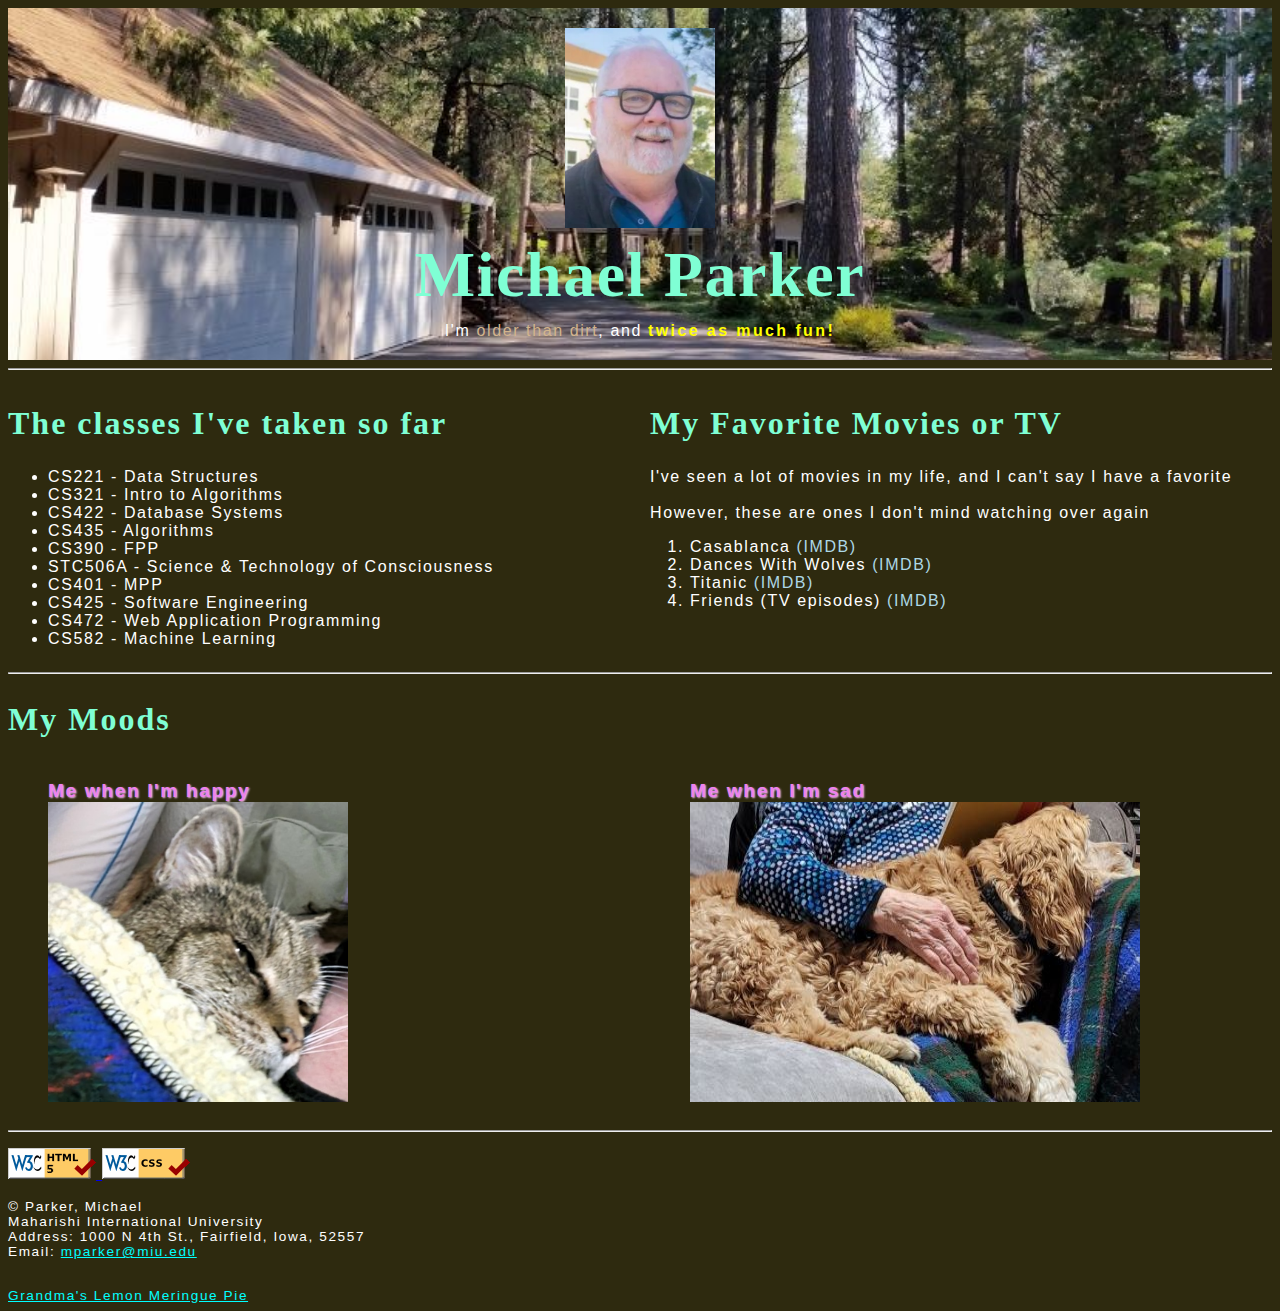
==== lab1/aboutme.html @ 25156d31 "Reorganized; added lab2" ====
<!DOCTYPE html>
<html lang="en">
<head>
    <meta charset="UTF-8">
    <meta name="viewport" content="width=device-width, initial-scale=1.0">
    <title>Michael Parker</title>
    <link href="images/mparker93010.jpg" type="image/jpg" rel="shortcut icon">
    <link href="css/styleme.css" type="text/css" rel="stylesheet">
</head>
<body>
<header>
    <img src="images/mparker93010.jpg" alt="Michael Parker" style="width: 150px; height: 200px;">
    <h1>Michael Parker</h1>
    <div>I'm <span class="emphasis_level1">older than dirt</span>, and <span class="emphasis_level2">twice as much fun!</span></div>
</header>
<hr>
<div class="content">
    <div class="side-by-side">
        <div>
            <h2>The classes I've taken so far</h2>
            <ul>
                <li>CS221 - Data Structures</li>
                <li>CS321 - Intro to Algorithms</li>
                <li>CS422 - Database Systems</li>
                <li>CS435 - Algorithms</li>
                <li>CS390 - FPP</li>
                <li>STC506A - Science & Technology of Consciousness</li>
                <li>CS401 - MPP</li>
                <li>CS425 - Software Engineering</li>
                <li>CS472 - Web Application Programming</li>
                <li>CS582 - Machine Learning</li>
            </ul>
        </div>
        <div>
            <h2>My Favorite Movies or TV</h2>
            <div>I've seen a lot of movies in my life, and I can't say I have a favorite<br><br></div>
            <div>However, these are ones I don't mind watching over again</div>
            <ol>
                <li>Casablanca <a href="https://www.imdb.com/title/tt0034583/" class="IMDBref">(IMDB)</a></li>
                <li>Dances With Wolves <a href="https://www.imdb.com/title/tt0099348/?ref_=fn_al_tt_1" class="IMDBref">(IMDB)</a></li>
                <li>Titanic <a href="https://www.imdb.com/title/tt0120338/?ref_=nv_sr_srsg_0_tt_8_nm_0_q_Titanic" class="IMDBref">(IMDB)</a></li>
                <li>Friends (TV episodes) <a href="https://www.imdb.com/video/vi4240746009/?ref_=nv_sr_srsg_1_tt_8_nm_0_q_Friends" class="IMDBref">(IMDB)</a></li>
            </ol>
        </div>
    </div>
</div>
<hr>
<h2>My Moods</h2>
<div class="content">
    <div class="side-by-side">
        <div>
<figure>
    <figcaption>Me when I'm happy</figcaption>
    <img src="images/Bear_in_blanket.jpg" alt="Bear in blanket" style="width: 300px; height: 300px;">
</figure>
        </div>
        <div>
<figure>
    <figcaption>Me when I'm sad</figcaption>
    <img src="images/Paws_with_Barbara_cropped.jpg" alt="Paws with Barbara" style="width: 450px; height: 300px;">
</figure>
        </div>
    </div>
</div>
<hr>
<p>
    <a href="https://validator.w3.org/check?url=https://mparker93010.github.io/lab1/aboutme.html">
        <img src="images/w3c-html5-logo.png" alt="Validate">
    </a>
    <a href="https://jigsaw.w3.org/css-validator/validator?uri=https://mparker93010.github.io/lab1/css/styleme.css">
        <img src="images/valid-css.gif" alt="Valid CSS">
    </a>
</p>
<footer>
    <p>
        &copy; Parker, Michael<br>
        Maharishi International University<br>
        Address: 1000 N 4th St., Fairfield, Iowa, 52557<br>
        Email: <a href="mailto:mparker@miu.edu">mparker@miu.edu</a>
    </p>
    <br>
    <div class="links">
        <a href="https://mparker93010.github.io/lab2/pie.html">Grandma's Lemon Meringue Pie</a>
    </div>
</footer>
</body>
</html>
---- lab1/css/styleme.css ----
header {
    display: flex;
    flex-direction: column;
    align-items: center;
    gap: 10px;
    background-image: url("../images/ReducedIronRock.jpg"); /* background image */
    background-size: cover; /* Ensures the background image covers the entire header */
    background-position: center; /* Centers the background image */
    padding: 20px; /* Adds some padding to the header */
    color: white; /* Ensures text remains readable on the background */
    text-align: center;
}

body {
    background-color: rgb(46, 42, 15);
    color: white;
    font-family: Arial, Helvetica, sans-serif;
    letter-spacing: .1rem;
    /*text-align: center;*/
}

.profile-img {
    width:  150px;
    height: 200px;
}

h1 {
    color:aquamarine;
    font-family: 'Franklin Gothic Medium', serif,  sans-serif;
    letter-spacing: .1rem;
    font-size: 4em;
    margin: 0;
}

h2 {
    color: aquamarine;
    font-family: 'Franklin Gothic Medium', serif,  sans-serif;
    letter-spacing: .125rem;
    font-size: 2em;
    text-align: left;
}

footer {
    font-size: .85rem;
}

.IMDBref:visited {
    color: rgb(81, 81, 251);
}

.IMDBref:link {
    color:lightblue;
    text-decoration: none;
}

.IMDBref:hover {
    text-decoration: underline;
    color:lightblue;
}

.emphasis_level1 {
    color: tan;
}

.emphasis_level2 {
    color: yellow;
    letter-spacing: .15rem;
    font-weight: bold;
}

figcaption {
    text-align: left;
    color: violet;
    font-size: 1.2rem;
    font-weight: bold;
    text-shadow: 1px 1px 2px rgb(255, 200, 255);
}

footer a {
    color: cyan;
}

.side-by-side {
    display: flex;
    justify-content: space-around;
    align-items: flex-start;
    gap: 20px; /* Adjust the spacing between the sections */
    text-align: left; /* Align text to the left within the sections */
}

.side-by-side div {
    flex: 1;
}
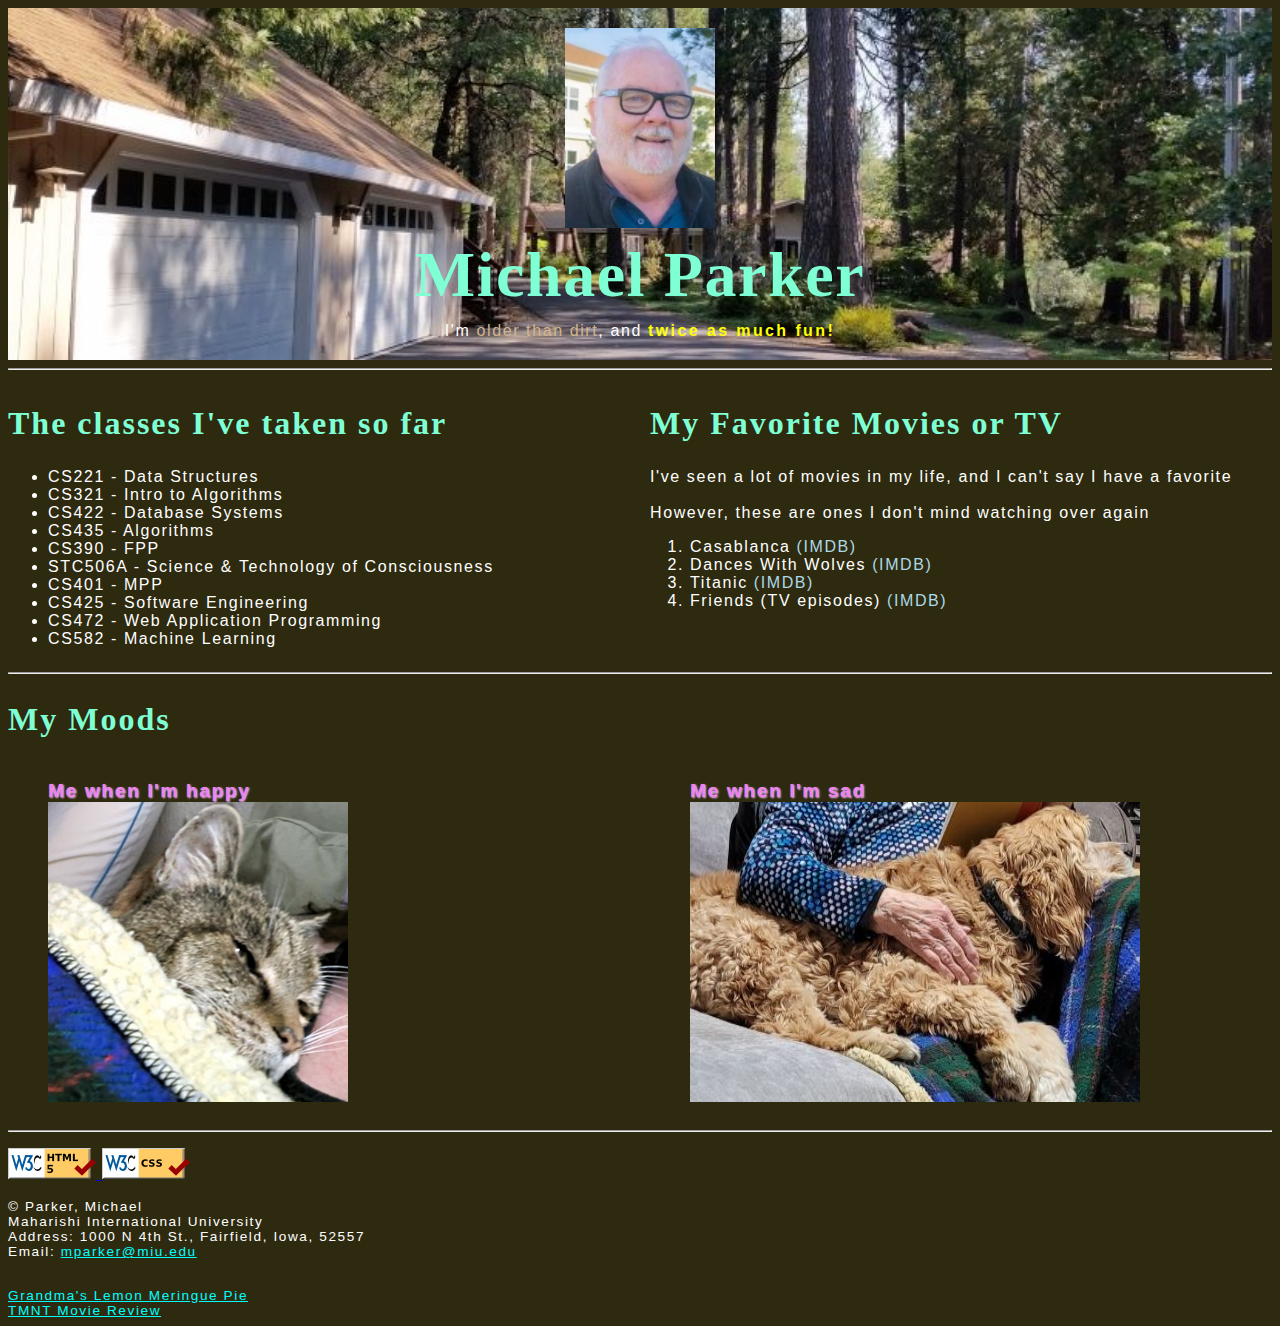
==== commit 09758451: "Lab3 complete" ====
--- a/lab1/aboutme.html
+++ b/lab1/aboutme.html
@@ -80,7 +80,8 @@
     </p>
     <br>
     <div class="links">
-        <a href="https://mparker93010.github.io/lab2/pie.html">Grandma's Lemon Meringue Pie</a>
+        <a href="https://mparker93010.github.io/lab2/pie.html">Grandma's Lemon Meringue Pie</a><br>
+        <a href="https://mparker93010.github.io/lab3/tmnt.html">TMNT Movie Review</a>
     </div>
 </footer>
 </body>
